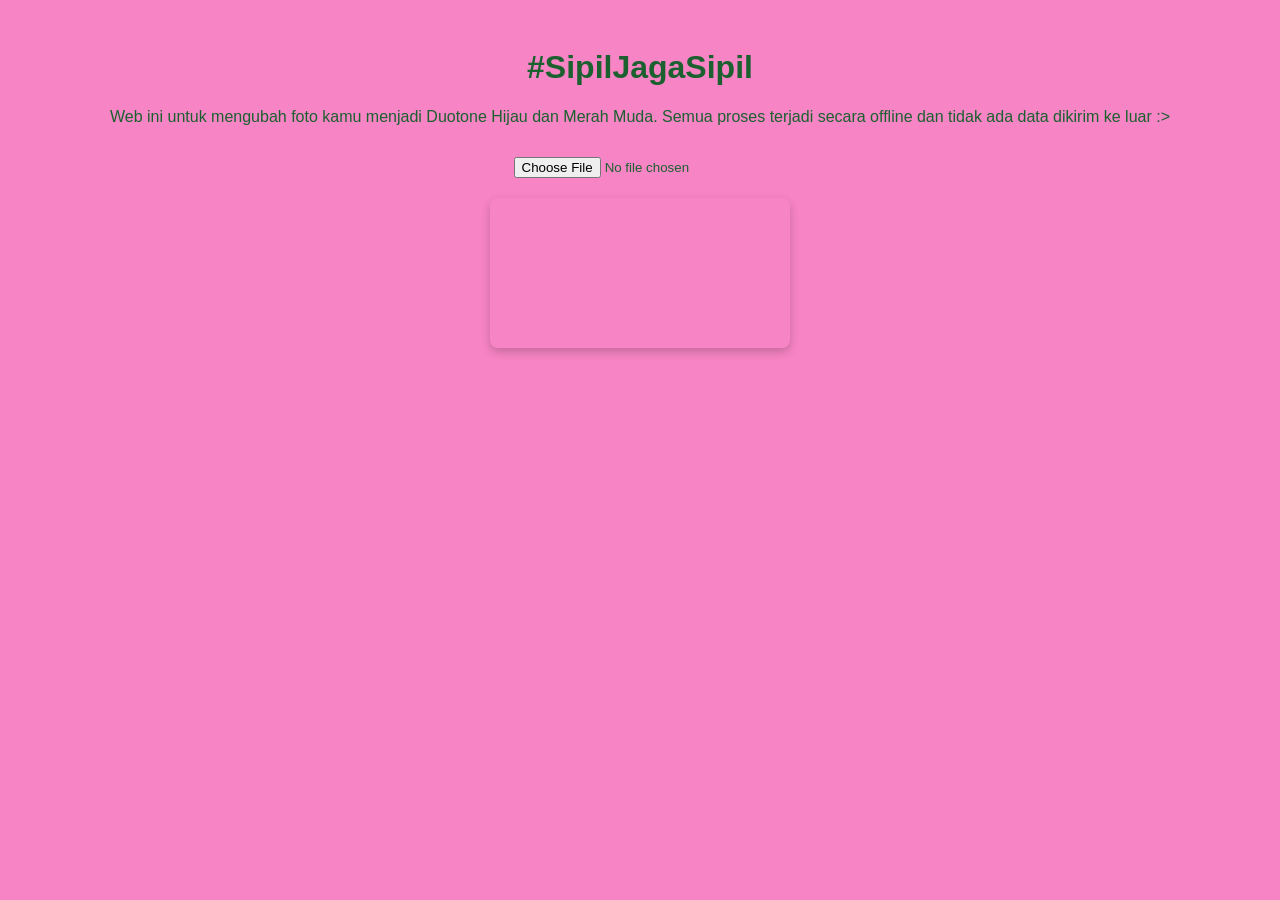
==== tujuhbelasdandelapan/index.html @ f760a30b "Create index.html" ====
<!DOCTYPE html>
<html lang="en">
<head>
  <meta charset="UTF-8">
  <meta name="viewport" content="width=device-width, initial-scale=1.0">
  <title>Sipil Jaga Sipil</title>
  <style>
    body {
      background-color: #f784c5;
      color: #1b602f;
      font-family: Arial, sans-serif;
      text-align: center;
      padding: 20px;
    }
    h1 {
      font-weight: bold;
    }
    .preview canvas {
      max-width: 90%;
      height: auto;
      margin-top: 20px;
      border-radius: 8px;
      box-shadow: 0 4px 10px rgba(0,0,0,0.2);
    }
    button {
      margin-top: 15px;
      padding: 12px 20px;
      border: none;
      border-radius: 8px;
      background: #1b602f;
      color: #f784c5;
      font-weight: bold;
      cursor: pointer;
      font-size: 16px;
    }
    input[type="file"] {
      margin-top: 15px;
    }
  </style>
</head>
<body>
  <h1>#SipilJagaSipil</h1>
  <p>Web ini untuk mengubah foto kamu menjadi Duotone Hijau dan Merah Muda. Semua proses terjadi secara offline dan tidak ada data dikirim ke luar :></p>  

  <input type="file" id="upload" accept="image/*">
  <div class="preview">
    <canvas id="canvas"></canvas>
  </div>
  
  <button id="invertBtn" style="display:none;">Invert Duotone</button>
  <button id="downloadBtn" style="display:none;">Unduh Gambar!</button>  

  <script>
    const upload = document.getElementById('upload');
    const canvas = document.getElementById('canvas');
    const ctx = canvas.getContext('2d');
    const downloadBtn = document.getElementById('downloadBtn');
    const invertBtn = document.getElementById('invertBtn');

    let originalImg = null;
    let isInverted = false;

    upload.addEventListener('change', (e) => {
      const file = e.target.files[0];
      if (!file) return;

      const img = new Image();
      img.src = URL.createObjectURL(file);

      img.onload = () => {
        const maxWidth = 400;
        const scale = Math.min(maxWidth / img.width, 1);
        const width = img.width * scale;
        const height = img.height * scale;

        canvas.width = width;
        canvas.height = height;
        ctx.drawImage(img, 0, 0, width, height);

        originalImg = img;
        applyDuotone();

        downloadBtn.style.display = 'inline-block';
        invertBtn.style.display = 'inline-block';
      }
    });

    function applyDuotone(invert = false) {
      ctx.drawImage(originalImg, 0, 0, canvas.width, canvas.height);

      let imageData = ctx.getImageData(0, 0, canvas.width, canvas.height);
      let data = imageData.data;

      for (let i = 0; i < data.length; i += 4) {
        let grayscale = (data[i] + data[i+1] + data[i+2]) / 3;
        let t = grayscale / 255;

        if (!invert) {
          data[i]   = (1-t)*0xf7 + t*0x1b;
          data[i+1] = (1-t)*0x84 + t*0x60;
          data[i+2] = (1-t)*0xc5 + t*0x2f;
        } else {
          data[i]   = (1-t)*0x1b + t*0xf7;
          data[i+1] = (1-t)*0x60 + t*0x84;
          data[i+2] = (1-t)*0x2f + t*0xc5;
        }
      }

      ctx.putImageData(imageData, 0, 0);
    }

    invertBtn.addEventListener('click', () => {
      isInverted = !isInverted;
      applyDuotone(isInverted);
      invertBtn.textContent = isInverted ? "Normal Duotone" : "Invert Duotone";
    });

    downloadBtn.addEventListener('click', () => {
      const link = document.createElement('a');
      link.href = canvas.toDataURL("image/png");
      link.download = "dukungan.png";
      link.click();
    });
  </script>
</body>
</html>
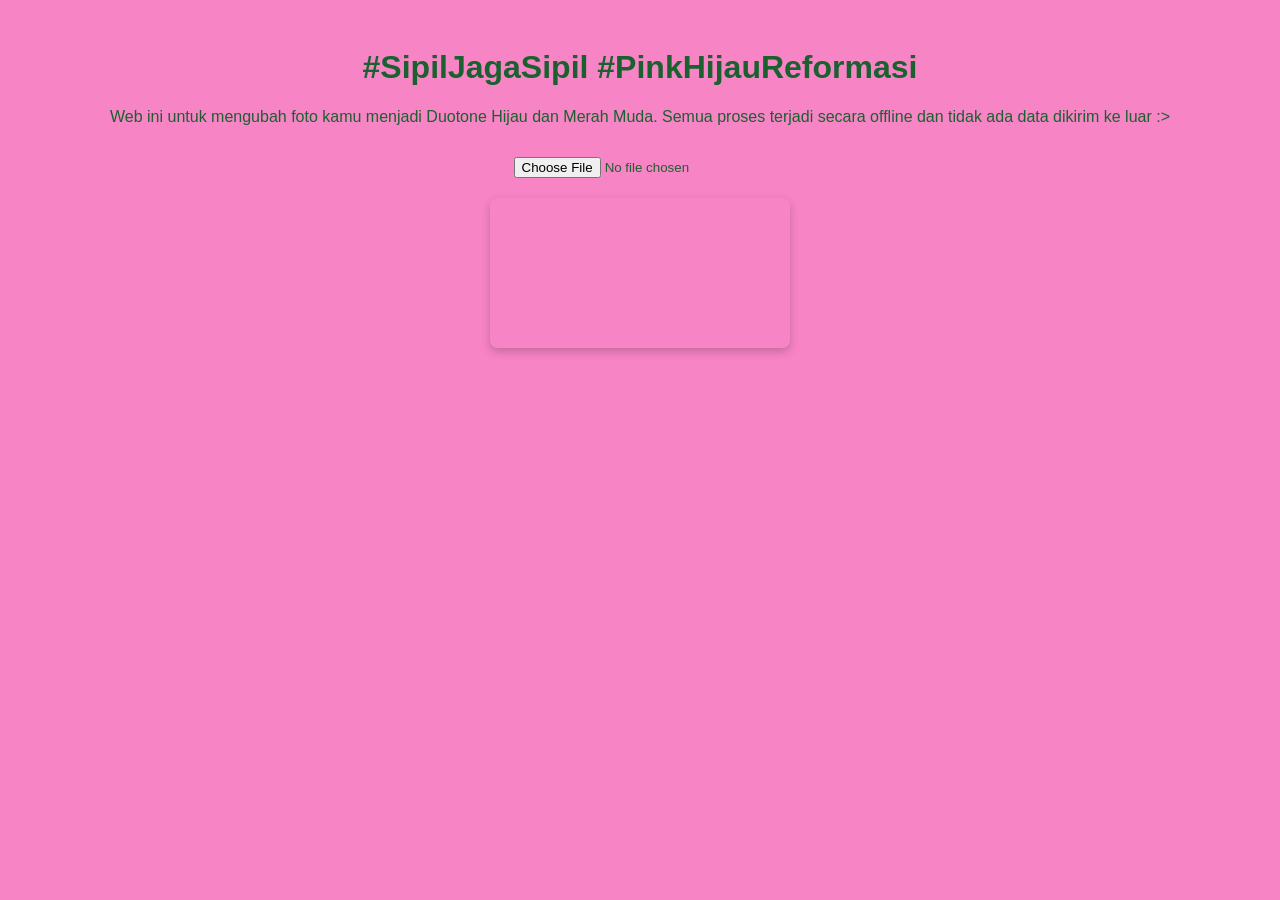
==== commit b11da414: "Update index.html" ====
--- a/tujuhbelasdandelapan/index.html
+++ b/tujuhbelasdandelapan/index.html
@@ -3,6 +3,7 @@
 <head>
   <meta charset="UTF-8">
   <meta name="viewport" content="width=device-width, initial-scale=1.0">
+  <meta name="google-site-verification" content="6iGJm9FhpM5PaGmKB2ocmh_lD8G87wqhUcNdMAmRuqU" />
   <title>Sipil Jaga Sipil</title>
   <style>
     body {
@@ -39,7 +40,7 @@
   </style>
 </head>
 <body>
-  <h1>#SipilJagaSipil</h1>
+  <h1>#SipilJagaSipil #PinkHijauReformasi</h1>
   <p>Web ini untuk mengubah foto kamu menjadi Duotone Hijau dan Merah Muda. Semua proses terjadi secara offline dan tidak ada data dikirim ke luar :></p>  
 
   <input type="file" id="upload" accept="image/*">
